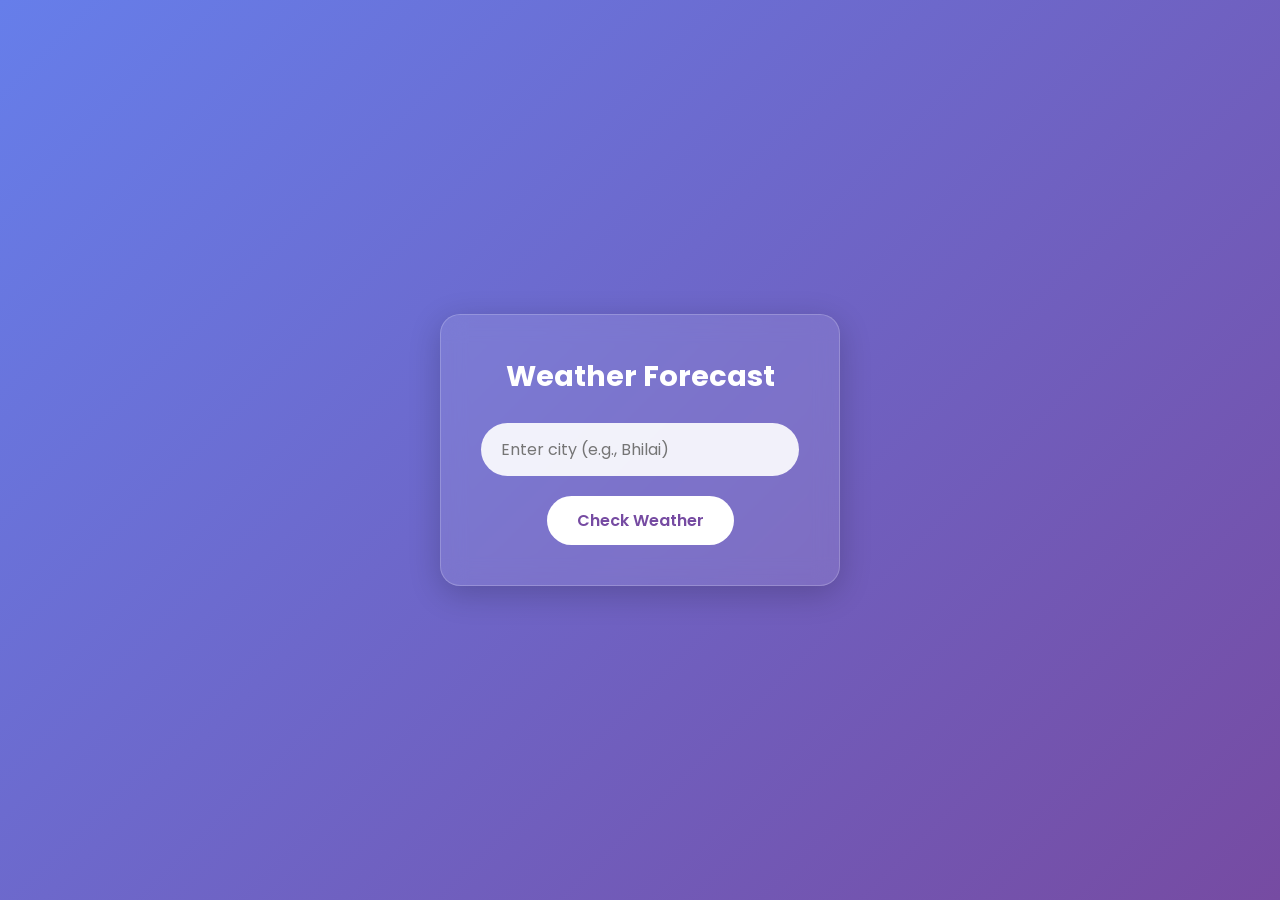
==== index.html @ 4ad5a94b "add base files" ====
<!DOCTYPE html>
<html lang="en">
<head>
    <meta charset="UTF-8">
    <meta name="viewport" content="width=device-width, initial-scale=1.0">
    <title>Weather App</title>
    <link rel="stylesheet" href="style.css">
</head>
<body>
    <div class="glass-card">
        <h1>Weather Forecast</h1>
        <!-- Using Bhilai as a placeholder example -->
        <input type="text" id="cityInput" placeholder="Enter city (e.g., Bhilai)">
        <button id="searchBtn">Check Weather</button>
    </div>

    <script src="script.js"></script>
</body>
</html>
---- style.css ----
@import url('https://fonts.googleapis.com/css2?family=Poppins:wght@300;400;600&display=swap');

* {
    margin: 0;
    padding: 0;
    box-sizing: border-box;
    font-family: 'Poppins', sans-serif;
}

body {
    /* Modern vibrant background */
    background: linear-gradient(135deg, #667eea 0%, #764ba2 100%);
    min-height: 100vh;
    display: flex;
    justify-content: center;
    align-items: center;
    color: #fff;
}

/* The Frosted Glass Effect */
.glass-card {
    background: rgba(255, 255, 255, 0.1);
    backdrop-filter: blur(12px);
    -webkit-backdrop-filter: blur(12px);
    border: 1px solid rgba(255, 255, 255, 0.2);
    border-radius: 20px;
    padding: 40px;
    text-align: center;
    width: 90%;
    max-width: 400px;
    box-shadow: 0 8px 32px rgba(0, 0, 0, 0.2);
}

h1 {
    font-size: 1.8rem;
    margin-bottom: 25px;
}

input {
    width: 100%;
    padding: 14px 20px;
    margin-bottom: 20px;
    border-radius: 30px;
    border: none;
    outline: none;
    background: rgba(255, 255, 255, 0.9);
    color: #333;
    font-size: 1rem;
}

button {
    background: #fff;
    color: #764ba2;
    border: none;
    padding: 12px 30px;
    border-radius: 30px;
    font-size: 1rem;
    font-weight: 600;
    cursor: pointer;
    transition: transform 0.2s, background 0.2s;
}

button:hover {
    transform: translateY(-2px);
    background: #f8f8f8;
}

/* Weather Results Specific Styles */
.weather-info img {
    width: 120px;
    height: 120px;
    filter: drop-shadow(0px 4px 6px rgba(0,0,0,0.3));
}

.temp {
    font-size: 4rem;
    font-weight: 600;
    margin: 5px 0;
}

.condition {
    font-size: 1.2rem;
    margin-bottom: 25px;
    letter-spacing: 1px;
}

.details {
    display: flex;
    justify-content: space-around;
    border-top: 1px solid rgba(255,255,255,0.2);
    padding-top: 20px;
}

.details div {
    display: flex;
    flex-direction: column;
}

.details span.label {
    font-size: 0.8rem;
    opacity: 0.7;
    text-transform: uppercase;
}

.back-btn {
    display: inline-block;
    margin-top: 25px;
    text-decoration: none;
    color: #fff;
    font-size: 0.9rem;
    border-bottom: 1px solid rgba(255,255,255,0.5);
    padding-bottom: 2px;
}

.back-btn:hover {
    border-bottom: 1px solid #fff;
}
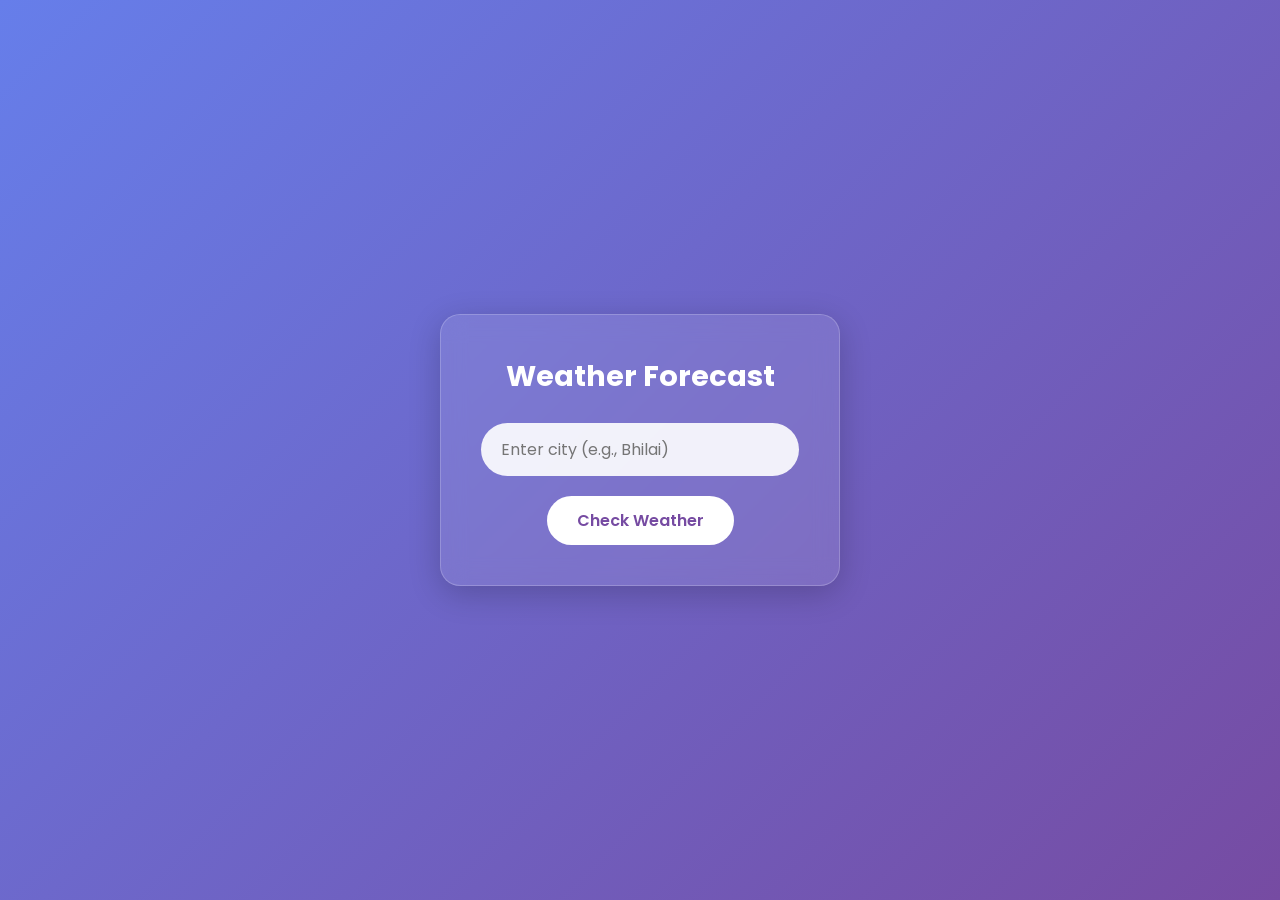
==== commit 29a0124d: "added a faltu file" ====
--- a/index.html
+++ b/index.html
@@ -7,6 +7,7 @@
     <link rel="stylesheet" href="style.css">
 </head>
 <body>
+    <!-- this is a faltu comment -->
     <div class="glass-card">
         <h1>Weather Forecast</h1>
         <!-- Using Bhilai as a placeholder example -->
